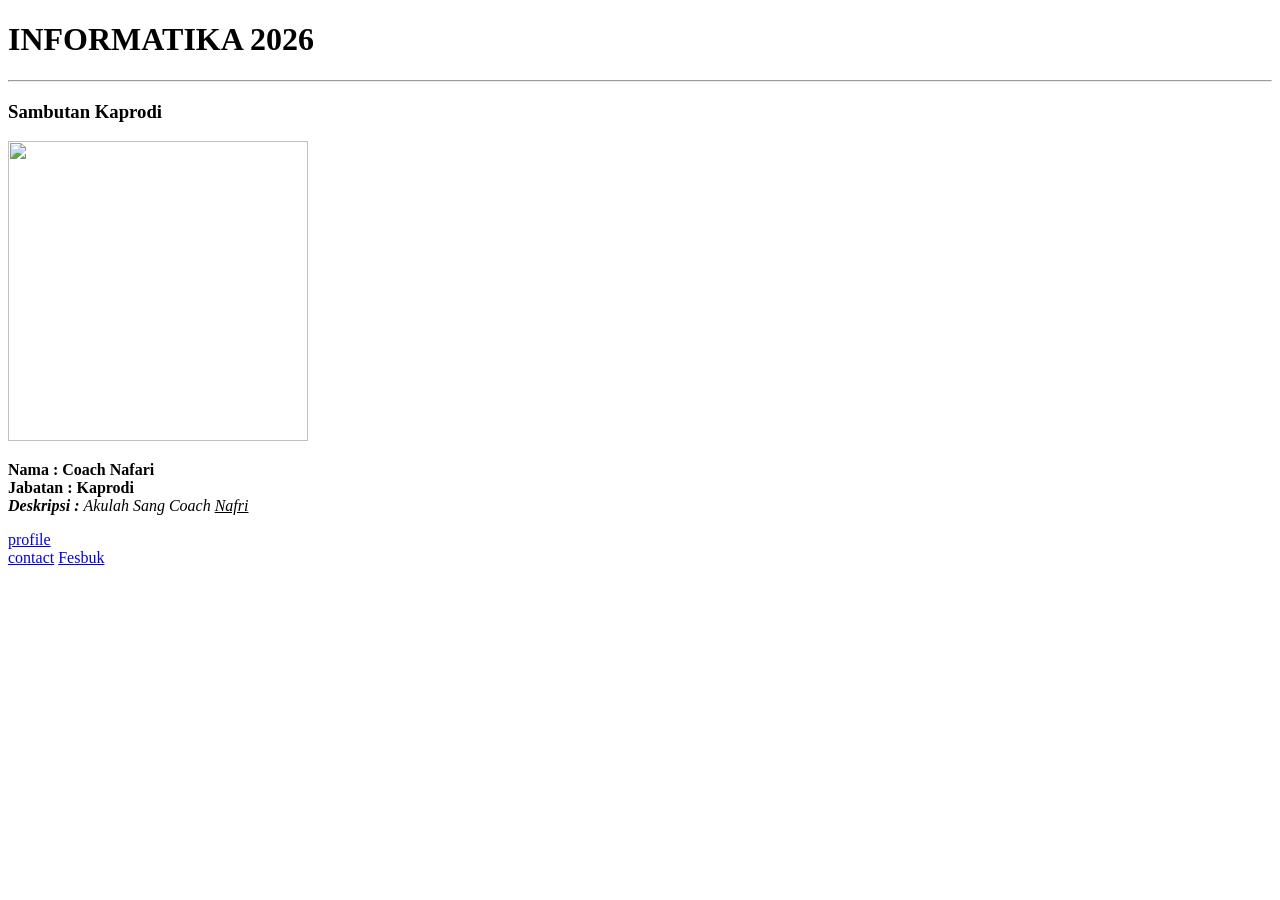
==== index.html @ 473f2307 "add home page" ====
<!DOCTYPE html>
<html>
    <head>
        <meta charset="UTF-8" >
        <title>
            INFORMATIKA 2026
        </title>
    </head>
    <body>
        <h1>INFORMATIKA 2026</h1>
        <hr/>
        <h3>Sambutan Kaprodi</h3>
        <img src="image/kaprodi.jpg" width="300px" height="300px" />
        <p>
            <b>Nama : Coach Nafari <br>
            Jabatan : Kaprodi <br> </b>
           <i> <b>Deskripsi : </b>Akulah Sang Coach <u>Nafri</u> </i>
        </p>
        <a href="profile.html">profile</a> <br>
        <a href="contact.html">contact</a>

        <a href="https://www.facebook.com/">Fesbuk</a>
    </body>
</html>
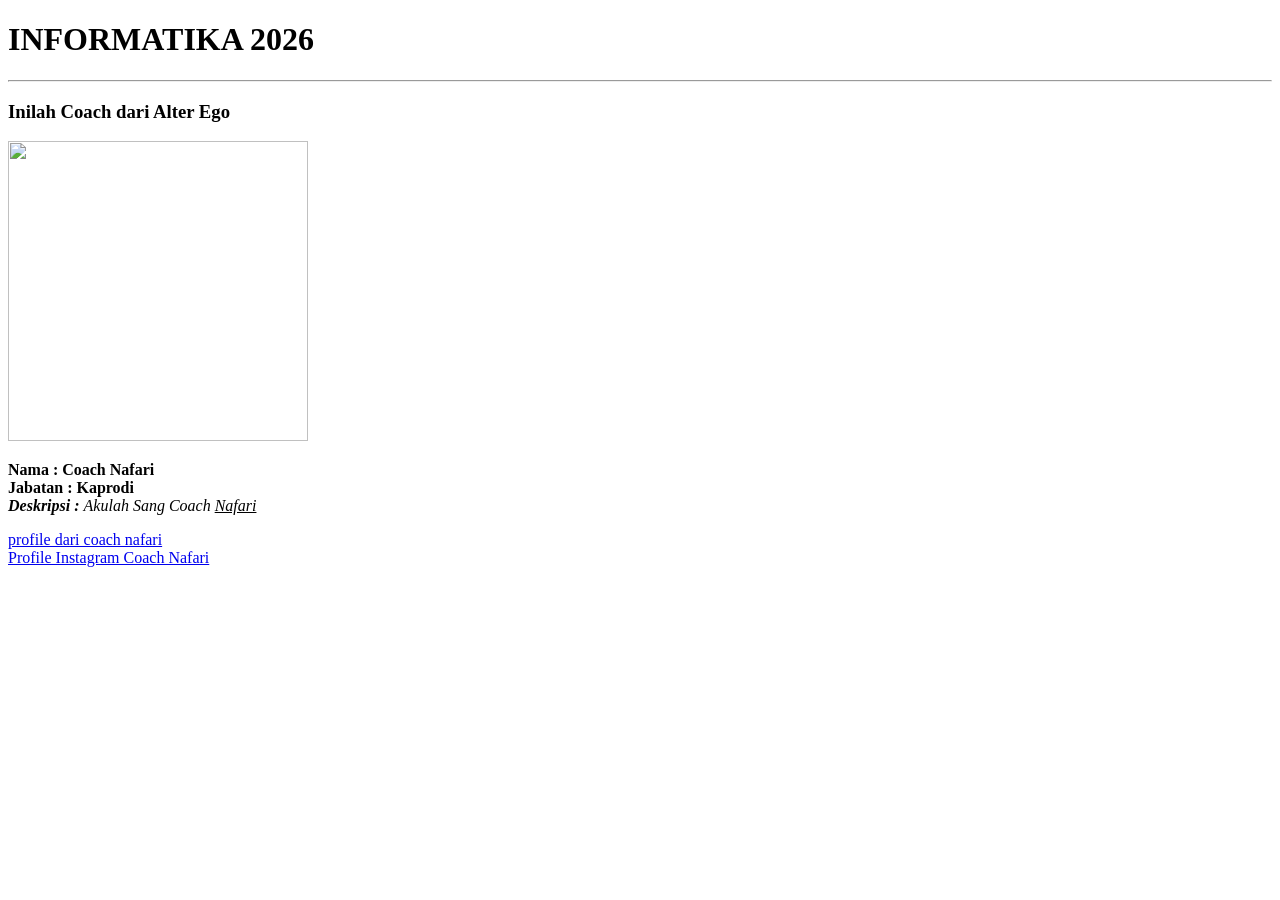
==== commit 613f6aa3: "second commit" ====
--- a/index.html
+++ b/index.html
@@ -9,16 +9,15 @@
     <body>
         <h1>INFORMATIKA 2026</h1>
         <hr/>
-        <h3>Sambutan Kaprodi</h3>
+        <h3>Inilah Coach dari Alter Ego</h3>
         <img src="image/kaprodi.jpg" width="300px" height="300px" />
         <p>
             <b>Nama : Coach Nafari <br>
             Jabatan : Kaprodi <br> </b>
-           <i> <b>Deskripsi : </b>Akulah Sang Coach <u>Nafri</u> </i>
+           <i> <b>Deskripsi : </b>Akulah Sang Coach <u>Nafari</u> </i>
         </p>
-        <a href="profile.html">profile</a> <br>
-        <a href="contact.html">contact</a>
+        <a href="https://liquipedia.net/mobilelegends/Nafari">profile dari coach nafari</a> <br>
 
-        <a href="https://www.facebook.com/">Fesbuk</a>
+        <a href="https://www.instagram.com/nafari126/">Profile Instagram Coach Nafari</a>
     </body>
 </html>
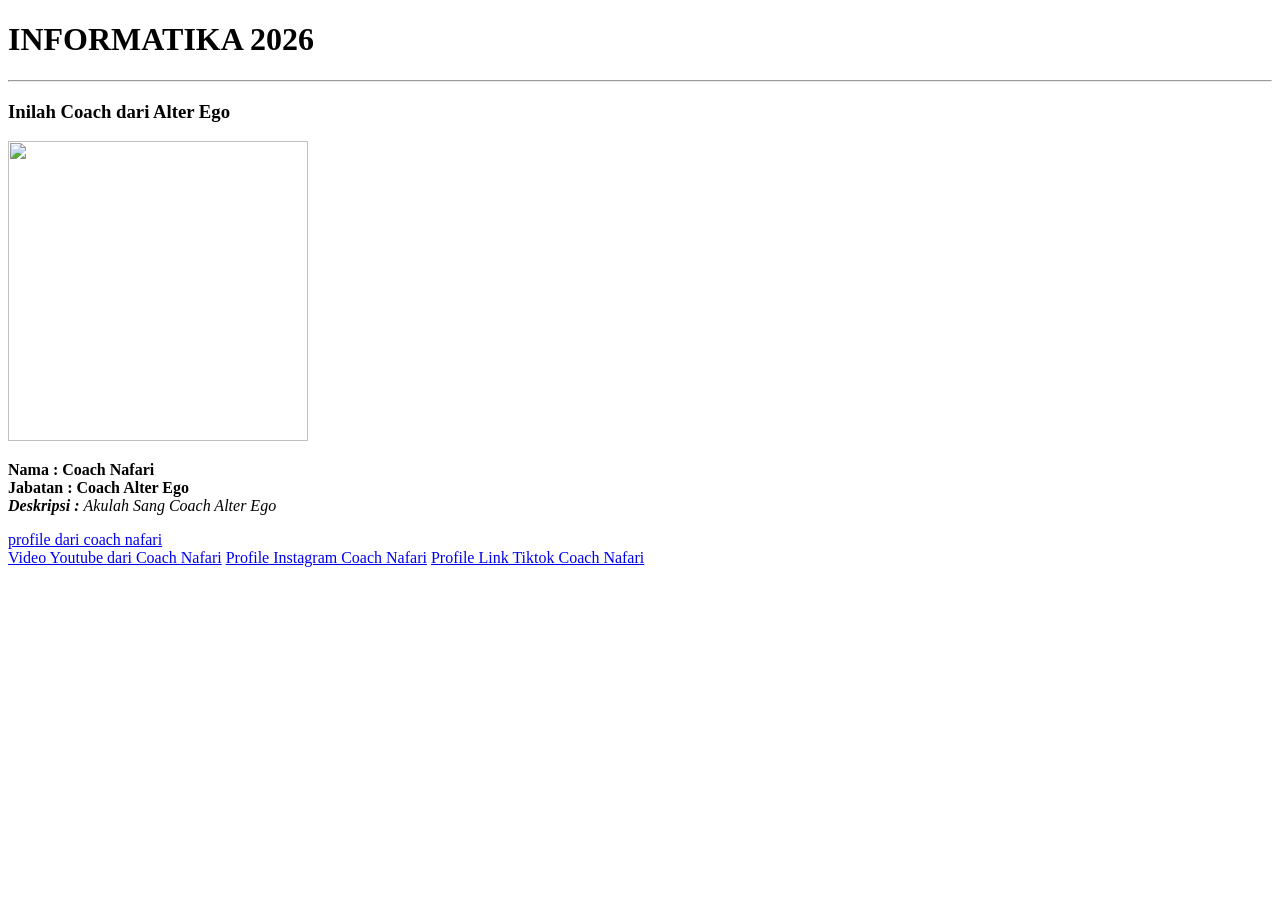
==== commit f8b14e1d: "three commit" ====
--- a/index.html
+++ b/index.html
@@ -13,11 +13,12 @@
         <img src="image/kaprodi.jpg" width="300px" height="300px" />
         <p>
             <b>Nama : Coach Nafari <br>
-            Jabatan : Kaprodi <br> </b>
-           <i> <b>Deskripsi : </b>Akulah Sang Coach <u>Nafari</u> </i>
+            Jabatan : Coach Alter Ego <br> </b>
+           <i> <b>Deskripsi : </b>Akulah Sang Coach Alter Ego<u></u> </i>
         </p>
         <a href="https://liquipedia.net/mobilelegends/Nafari">profile dari coach nafari</a> <br>
-
+        <a href="https://www.youtube.com/live/WHGTRnkglD0?si=rWfJt8L-qTG4jZds">Video Youtube dari Coach Nafari</a>
         <a href="https://www.instagram.com/nafari126/">Profile Instagram Coach Nafari</a>
+        <a href="https://www.tiktok.com/@nafari126?is_from_webapp=1&sender_device=pc">Profile Link Tiktok Coach Nafari</a>
     </body>
 </html>
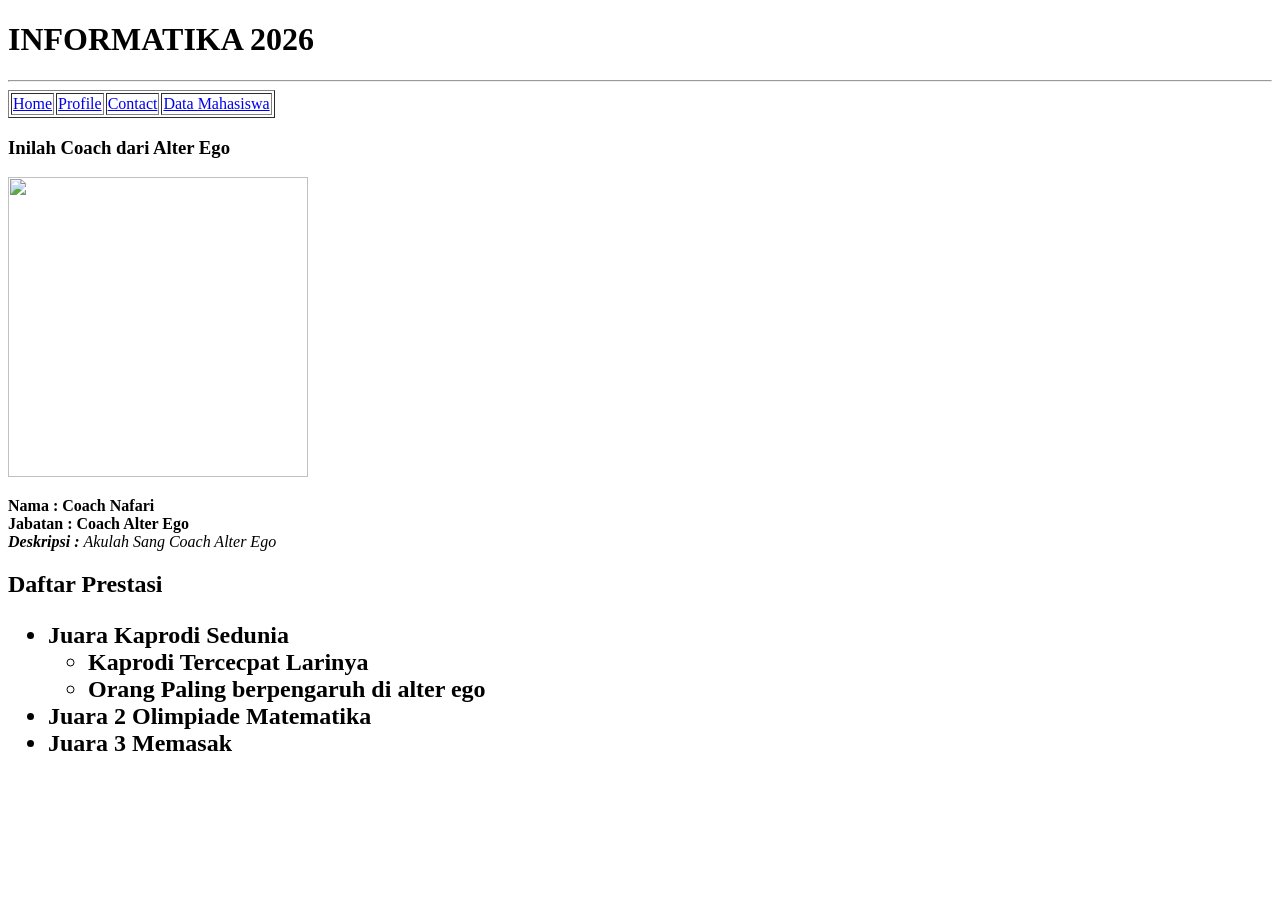
==== commit 0d7525e3: "add data mahasiswa" ====
--- a/index.html
+++ b/index.html
@@ -9,6 +9,14 @@
     <body>
         <h1>INFORMATIKA 2026</h1>
         <hr/>
+        <table border ="1">
+                  <tr>
+                <td><a href="index.html">Home</a></td>
+                <td><a href="profile.html">Profile</a></td>
+                <td><a href="Contact.html">Contact</a></td>
+                <td><a href="mahasiswa.html">Data Mahasiswa</a></td>
+            </tr>
+        </table>
         <h3>Inilah Coach dari Alter Ego</h3>
         <img src="image/kaprodi.jpg" width="300px" height="300px" />
         <p>
@@ -16,9 +24,21 @@
             Jabatan : Coach Alter Ego <br> </b>
            <i> <b>Deskripsi : </b>Akulah Sang Coach Alter Ego<u></u> </i>
         </p>
-        <a href="https://liquipedia.net/mobilelegends/Nafari">profile dari coach nafari</a> <br>
-        <a href="https://www.youtube.com/live/WHGTRnkglD0?si=rWfJt8L-qTG4jZds">Video Youtube dari Coach Nafari</a>
-        <a href="https://www.instagram.com/nafari126/">Profile Instagram Coach Nafari</a>
-        <a href="https://www.tiktok.com/@nafari126?is_from_webapp=1&sender_device=pc">Profile Link Tiktok Coach Nafari</a>
+        <h2>Daftar Prestasi
+            <ul>
+                <li>Juara Kaprodi Sedunia</li>
+                <ul>
+                    <li>Kaprodi Tercecpat Larinya</li>
+                    <li>Orang Paling berpengaruh di alter ego</li>
+                </ul>
+                <li>Juara 2 Olimpiade Matematika</li>
+                <li>Juara 3 Memasak</li>
+            </ul>
+            <h2>
+
+        
+        <list>
+            
+        </list>
     </body>
 </html>
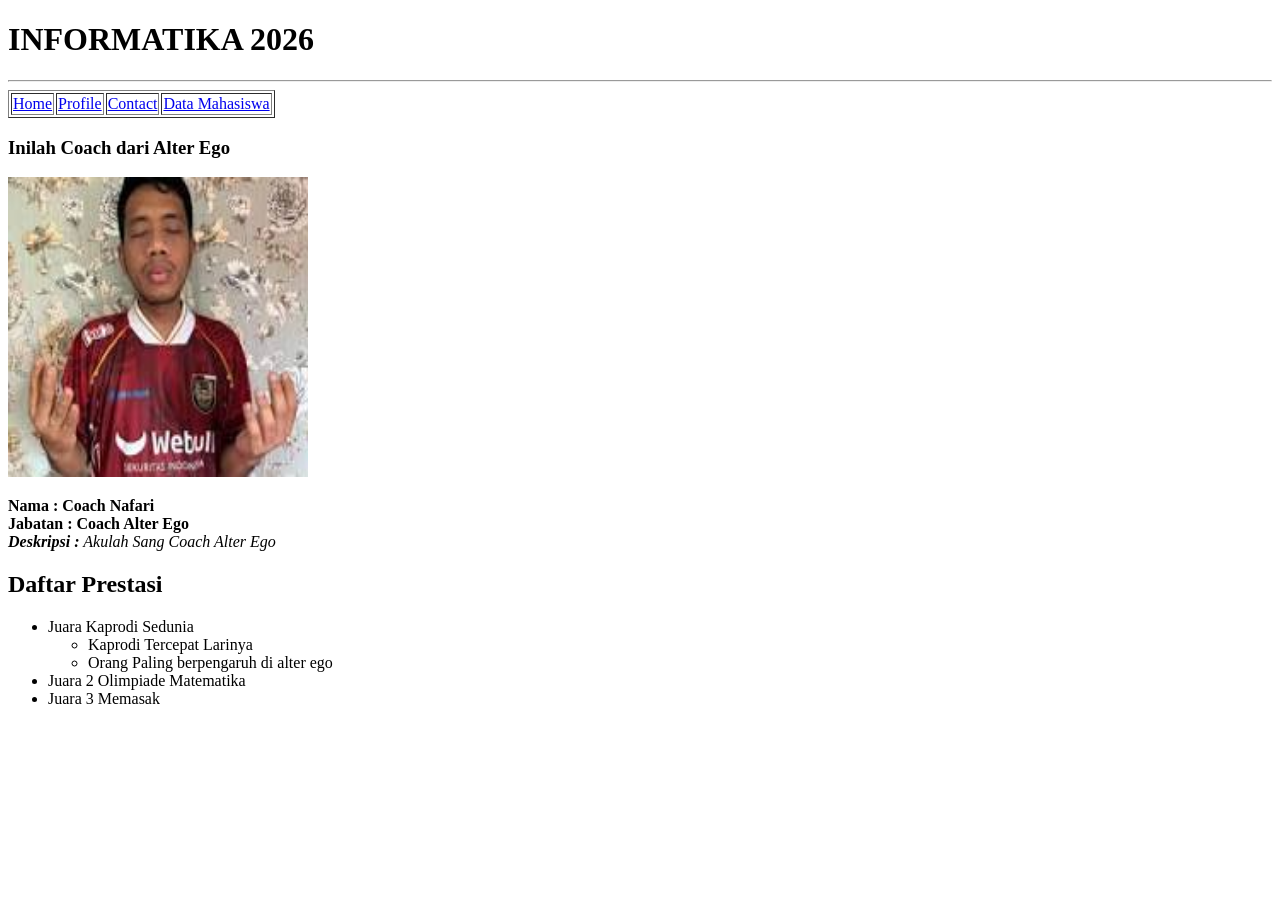
==== commit f510418a: "menambahkan styling pada halaman index" ====
--- a/index.html
+++ b/index.html
@@ -1,44 +1,64 @@
 <!DOCTYPE html>
 <html>
-    <head>
-        <meta charset="UTF-8" >
-        <title>
-            INFORMATIKA 2026
-        </title>
-    </head>
-    <body>
+<head>
+    <meta charset="UTF-8">
+    <title>INFORMATIKA 2026</title>
+
+    <!-- Menghubungkan CSS -->
+    <link rel="stylesheet" href="Asets/style.css">
+</head>
+
+<body>
+
+    <div class="container">
+
         <h1>INFORMATIKA 2026</h1>
+
         <hr/>
-        <table border ="1">
-                  <tr>
+
+        <table border="1" class="menu">
+            <tr>
                 <td><a href="index.html">Home</a></td>
                 <td><a href="profile.html">Profile</a></td>
                 <td><a href="Contact.html">Contact</a></td>
                 <td><a href="mahasiswa.html">Data Mahasiswa</a></td>
             </tr>
         </table>
+
         <h3>Inilah Coach dari Alter Ego</h3>
-        <img src="image/kaprodi.jpg" width="300px" height="300px" />
+
+        <img src="Asets/Image/Anjay.jpg"
+             width="300px"
+             height="300px"
+             class="gambar"/>
+
         <p>
-            <b>Nama : Coach Nafari <br>
-            Jabatan : Coach Alter Ego <br> </b>
-           <i> <b>Deskripsi : </b>Akulah Sang Coach Alter Ego<u></u> </i>
+            <b>
+                Nama : Coach Nafari <br>
+                Jabatan : Coach Alter Ego <br>
+            </b>
+
+            <i>
+                <b>Deskripsi :</b>
+                Akulah Sang Coach Alter Ego
+            </i>
         </p>
-        <h2>Daftar Prestasi
+
+        <h2>Daftar Prestasi</h2>
+
+        <ul>
+            <li>Juara Kaprodi Sedunia</li>
+
             <ul>
-                <li>Juara Kaprodi Sedunia</li>
-                <ul>
-                    <li>Kaprodi Tercecpat Larinya</li>
-                    <li>Orang Paling berpengaruh di alter ego</li>
-                </ul>
-                <li>Juara 2 Olimpiade Matematika</li>
-                <li>Juara 3 Memasak</li>
+                <li>Kaprodi Tercepat Larinya</li>
+                <li>Orang Paling berpengaruh di alter ego</li>
             </ul>
-            <h2>
 
-        
-        <list>
-            
-        </list>
-    </body>
+            <li>Juara 2 Olimpiade Matematika</li>
+            <li>Juara 3 Memasak</li>
+        </ul>
+
+    </div>
+
+</body>
 </html>
